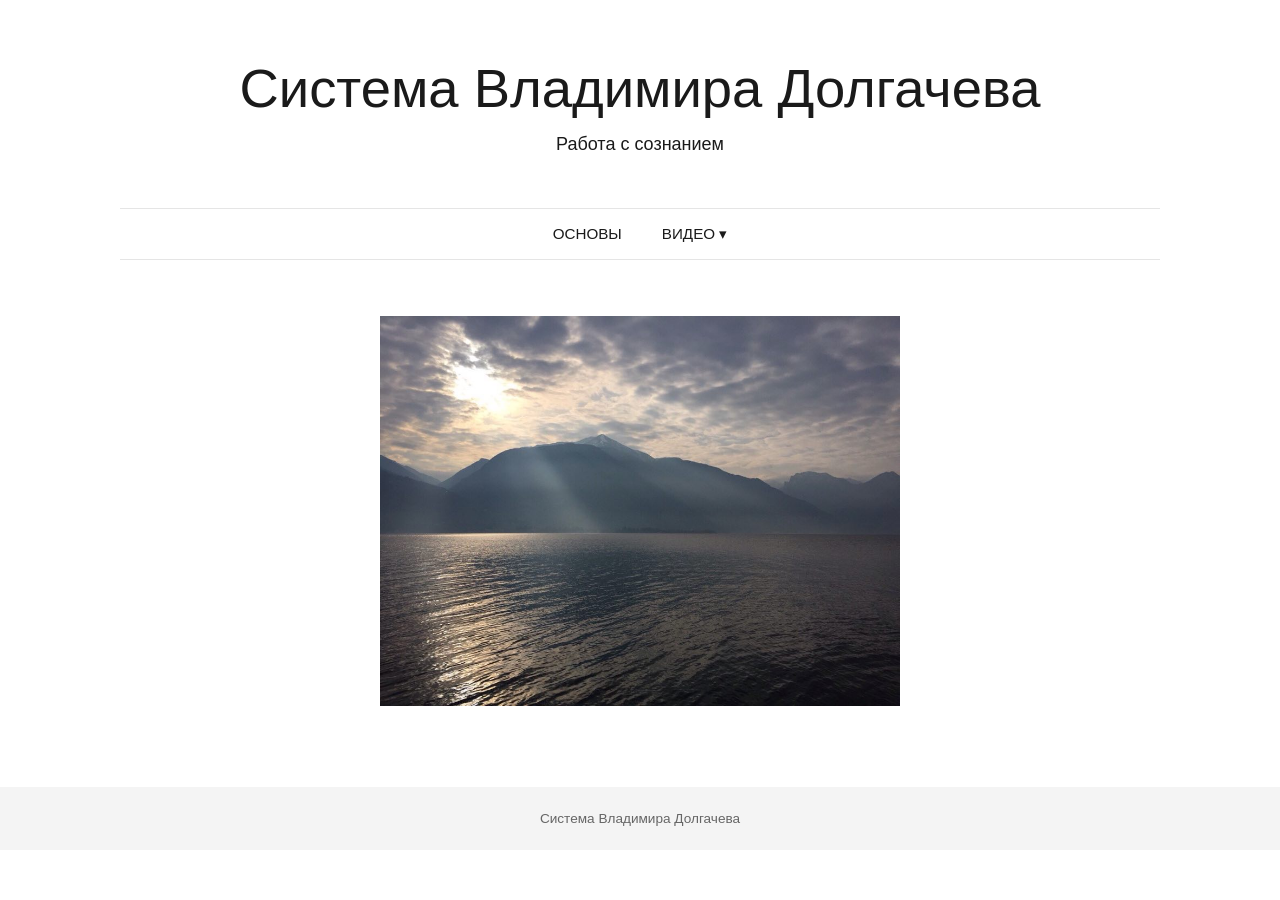
==== site/index.html @ 2cfddc93 "Add static site: main, Основы and two video pages Rebuilt from the Web Archive copy of dolgachev.inf" ====
<!doctype html>
<html lang="ru">
<head>
  <meta charset="utf-8">
  <meta name="viewport" content="width=device-width, initial-scale=1">
  <title>Система Владимира Долгачева</title>
  <meta name="description" content="Система Владимира Долгачева. Работа с сознанием.">
  <link rel="stylesheet" href="style.css">
</head>
<body>
  <header class="site-header">
    <p class="site-title"><a href="index.html">Система Владимира Долгачева</a></p>
    <p class="site-tagline">Работа с сознанием</p>
  </header>

  <nav class="site-nav" aria-label="Основное меню">
    <ul>
      <li><a href="osnovy.html">Основы</a></li>
      <li>
        <span tabindex="0">Видео ▾</span>
        <ul>
          <li><a href="video-oznakomlenie.html">Для ознакомления</a></li>
          <li><a href="video-praktiki.html">Для практиков системы</a></li>
        </ul>
      </li>
    </ul>
  </nav>

  <main class="home">
    <img src="img/lake.jpg" alt="Озеро и горы в лучах солнца" width="960" height="720">
  </main>

  <footer class="site-footer">Система Владимира Долгачева</footer>
</body>
</html>
---- site/style.css ----
* { box-sizing: border-box; }

body {
  margin: 0;
  font-family: "Helvetica Neue", Helvetica, Arial, sans-serif;
  font-size: 18px;
  line-height: 1.7;
  color: #333;
  background: #fff;
}

a { color: #6b2e0e; }

.site-header,
.site-nav,
main {
  margin: 0 auto;
  padding: 0 20px;
}

.site-header,
.site-nav { max-width: 1080px; }

/* Header */
.site-header {
  text-align: center;
  padding-top: 56px;
  padding-bottom: 48px;
}
.site-title {
  margin: 0;
  font-size: clamp(2rem, 6vw, 3.4rem);
  font-weight: 300;
  line-height: 1.2;
}
.site-title a { color: #1a1a1a; text-decoration: none; }
.site-tagline { margin: 8px 0 0; color: #1a1a1a; }

/* Navigation */
.site-nav ul { list-style: none; margin: 0; padding: 0; }
.site-nav > ul {
  display: flex;
  flex-wrap: wrap;
  justify-content: center;
  border-top: 1px solid #e5e5e5;
  border-bottom: 1px solid #e5e5e5;
}
.site-nav li { position: relative; }
.site-nav a,
.site-nav span {
  display: block;
  padding: 12px 20px;
  color: #1a1a1a;
  font-size: 0.95rem;
  text-decoration: none;
  text-transform: uppercase;
  cursor: pointer;
}
.site-nav a:hover,
.site-nav a[aria-current="page"] { color: #6b2e0e; }

.site-nav li ul {
  display: none;
  position: absolute;
  top: 100%;
  left: 0;
  z-index: 1;
  min-width: 260px;
  background: #fff;
  border: 1px solid #e5e5e5;
}
.site-nav li:hover ul,
.site-nav li:focus-within ul { display: block; }

/* Content */
main {
  max-width: 760px;
  padding-top: 56px;
  padding-bottom: 72px;
}
main h1 {
  margin: 0 0 24px;
  font-size: 2rem;
  font-weight: 300;
  color: #1a1a1a;
}
.text p { text-align: justify; }

.home { max-width: 1080px; text-align: center; }
.home img { max-width: 100%; width: 520px; height: auto; }

.video { margin: 0 0 40px; }
.video h2 { margin: 0 0 12px; font-size: 1rem; font-weight: 400; }
.video iframe {
  display: block;
  width: 100%;
  aspect-ratio: 16 / 9;
  border: 0;
  background: #000;
}

.site-footer {
  padding: 20px;
  text-align: center;
  font-size: 0.85rem;
  color: #666;
  background: #f4f4f4;
}

@media (max-width: 600px) {
  body { font-size: 16px; }
  .site-header { padding-top: 32px; padding-bottom: 28px; }
  main { padding-top: 32px; }
  .text p { text-align: left; }
  /* no hover on phones: show the submenu inline */
  .site-nav > ul { flex-direction: column; text-align: center; }
  .site-nav li ul { display: block; position: static; border: 0; }
}
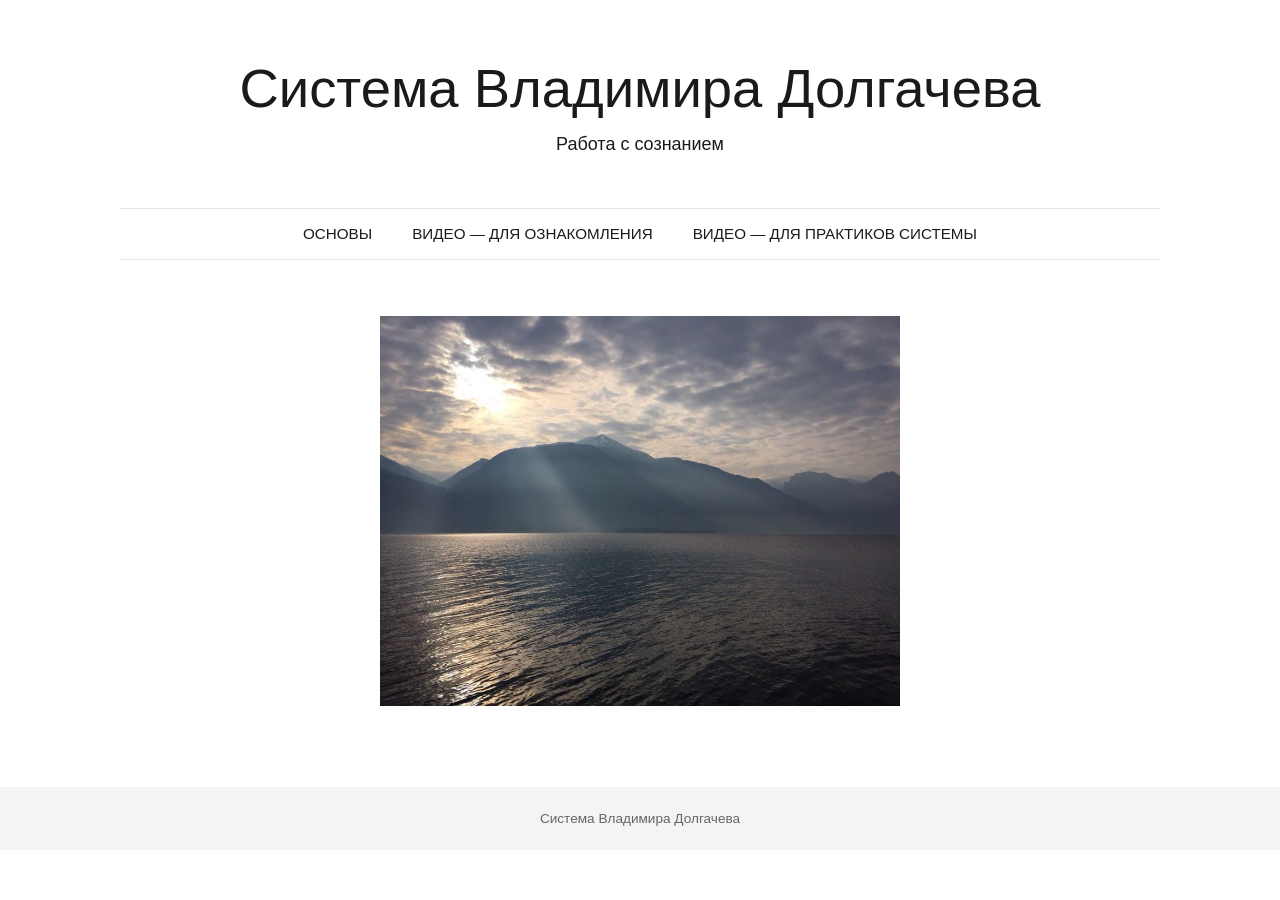
==== commit f6818c19: "Flatten navigation: replace Видео dropdown with two top-level links Co-Authored-By: Claude Fable 5.1" ====
--- a/site/index.html
+++ b/site/index.html
@@ -16,13 +16,8 @@
   <nav class="site-nav" aria-label="Основное меню">
     <ul>
       <li><a href="osnovy.html">Основы</a></li>
-      <li>
-        <span tabindex="0">Видео ▾</span>
-        <ul>
-          <li><a href="video-oznakomlenie.html">Для ознакомления</a></li>
-          <li><a href="video-praktiki.html">Для практиков системы</a></li>
-        </ul>
-      </li>
+      <li><a href="video-oznakomlenie.html">Видео — для ознакомления</a></li>
+      <li><a href="video-praktiki.html">Видео — для практиков системы</a></li>
     </ul>
   </nav>
 
--- a/site/style.css
+++ b/site/style.css
@@ -45,32 +45,16 @@
   border-top: 1px solid #e5e5e5;
   border-bottom: 1px solid #e5e5e5;
 }
-.site-nav li { position: relative; }
-.site-nav a,
-.site-nav span {
+.site-nav a {
   display: block;
   padding: 12px 20px;
   color: #1a1a1a;
   font-size: 0.95rem;
   text-decoration: none;
   text-transform: uppercase;
-  cursor: pointer;
 }
 .site-nav a:hover,
 .site-nav a[aria-current="page"] { color: #6b2e0e; }
-
-.site-nav li ul {
-  display: none;
-  position: absolute;
-  top: 100%;
-  left: 0;
-  z-index: 1;
-  min-width: 260px;
-  background: #fff;
-  border: 1px solid #e5e5e5;
-}
-.site-nav li:hover ul,
-.site-nav li:focus-within ul { display: block; }
 
 /* Content */
 main {
@@ -112,7 +96,5 @@
   .site-header { padding-top: 32px; padding-bottom: 28px; }
   main { padding-top: 32px; }
   .text p { text-align: left; }
-  /* no hover on phones: show the submenu inline */
   .site-nav > ul { flex-direction: column; text-align: center; }
-  .site-nav li ul { display: block; position: static; border: 0; }
 }
